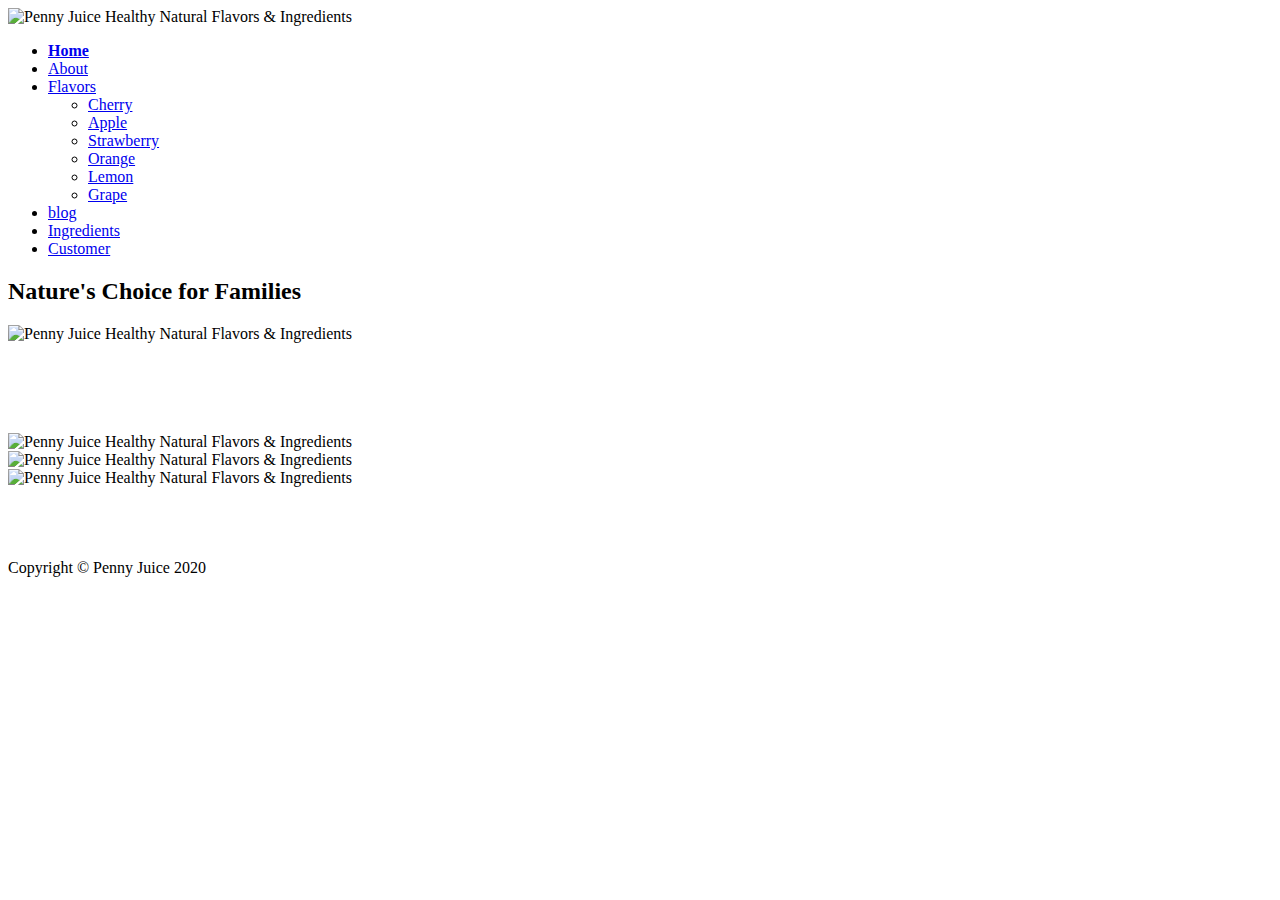
==== index.html @ 8c7e338c "Add files via upload" ====
<!DOCTYPE html>
<html lang="en">
    <head>
        <meta charset="UTF-8">
        <title>Penny Juice - Healthy Lifestyle Website</title>
        <meta name="Keywords" content="Las Vegas, Healthy Lifestyle, Pre School, Juices">
        <meta name="author" content="Ronnie Blair">
        <meta name="viewport" content="width=device-width, initial-scale=1.0">
        <link rel="stylesheet" type="text/css" href="../css/mystyle.css">
    </head>

    <body>
        <div id="container">

            <div class="header">
                <div><img src="../images/Penny_PJ_Logo.png"alt="Penny Juice Healthy Natural Flavors & Ingredients"Width="164" height="140"></div>
            </div>   

            <div class="content"></div>
            <div class="topnav">
                <ul>
                    <li><a href="../html/index.html"><b>Home</b></a></li>
                    <li><a href="../html/About.html">About</a></li>
                    <li><a href="../html/Flavors.html">Flavors</a>
                        <!--Dropdown-->      
                        <ul>
                            <li><a href="../html/Cherry.html">Cherry</a></li>                       
                            <li><a href="../html/Apple.HTML">Apple</a></li>
                            <li><a href="../html/Strawberry.HTML">Strawberry</a></li>
                            <li><a href="../html/Orange.HTML">Orange</a></li>                       
                            <li><a href="../html/Lemon.HTML">Lemon</a></li>                        
                            <li><a href="../html/Grape.HTML">Grape</a></li>

                        </ul> 
                    </li>
                    <li><a href="../html/blog.html">blog</a></li>
                    <li><a href="../html/Ingredients.html">Ingredients</a></li>
                    <li><a href="../html/Customer.html">Customer</a></li>
                </ul>  

            </div>

            <div class="slider_image">
                <h2>Nature's Choice for Families</h2>
                <img src="../images/Penny-juice-slider-1.gif" alt="Penny Juice Healthy Natural Flavors & Ingredients" Width="750" height="450">
            </div>    

            <br><br><br><br><br>

            <!--      <div class="carousel-Wrapper">
<span id="item-1"></span>
<span id="item-2"></span>
<span id="item-3"></span>

<div class="carousel-item-1">
<h2>Penny Juice - Seadide</h2>
<p>Enjoy a healthy Penny Juice drink</p> 
<a class="arrow arrow-prev" href="#item-3"></a>
<a class="arrow arrow-prev" href="#item-2"></a>
</div>

<div class="carousel-item-2">
<h2>Penny Juice - Restaurant</h2>
<p>Enjoy a healthy Penny Juice drink on your picnic</p> 
<a class="arrow arrow-prev" href="#item-1"></a>
<a class="arrow arrow-prev" href="#item-3"></a>
</div>

<div class="carousel-item-3">
<h2>Penny Juice - Outdoors</h2>
<p>Enjoy the outdoors with Penny Juice</p> 
<a class="arrow arrow-prev" href="#item-2"></a>
<a class="arrow arrow-prev" href="#item-1"></a>
</div>          
</div> -->


<div class="flex-container2">
<div><img src="../images/Flavors.png" alt="Penny Juice Healthy Natural Flavors & Ingredients" Width="164" height="176"></div>
<div><img src="../images/Ingredients_2.png" alt="Penny Juice Healthy Natural Flavors & Ingredients" Width="164" height="176"></div>
<div><img src="../images/Customer.png" alt="Penny Juice Healthy Natural Flavors & Ingredients" Width="164" height="176"></div>              
</div>    
<br><br><br><br> 
<div class="footer">
Copyright &copy; Penny Juice 2020
</div>                                  


</div>

</body>
</html>
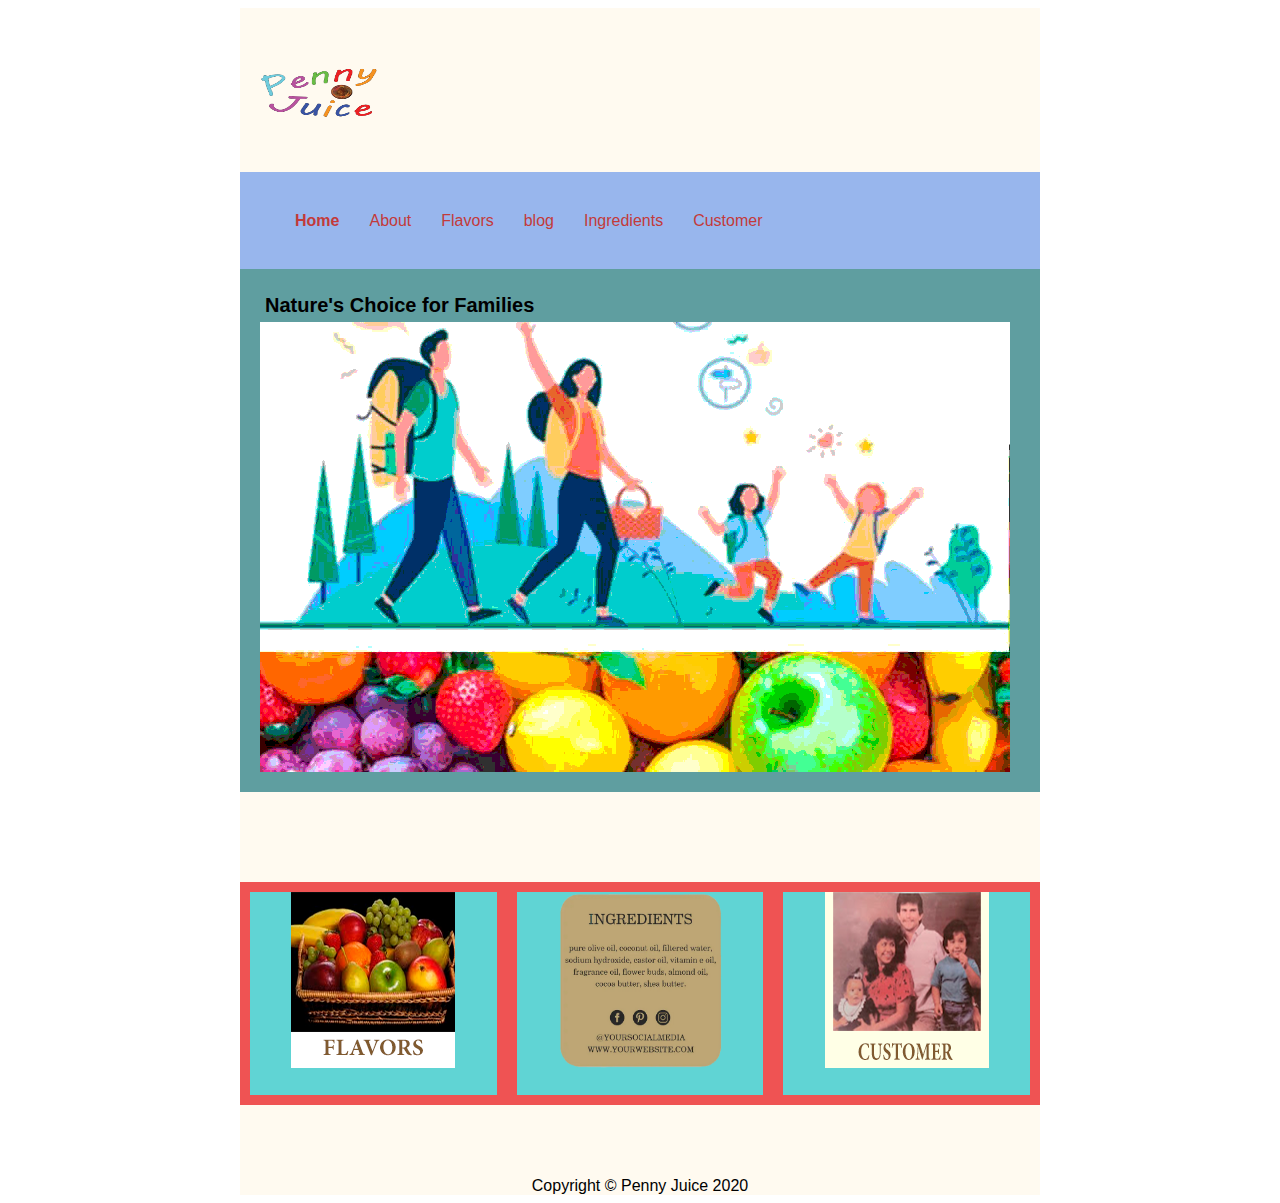
==== commit b0f89b91: "Update index.html" ====
--- a/index.html
+++ b/index.html
@@ -6,30 +6,30 @@
         <meta name="Keywords" content="Las Vegas, Healthy Lifestyle, Pre School, Juices">
         <meta name="author" content="Ronnie Blair">
         <meta name="viewport" content="width=device-width, initial-scale=1.0">
-        <link rel="stylesheet" type="text/css" href="../css/mystyle.css">
+        <link rel="stylesheet" type="text/css" href="mystyle.css">
     </head>
 
     <body>
         <div id="container">
 
             <div class="header">
-                <div><img src="../images/Penny_PJ_Logo.png"alt="Penny Juice Healthy Natural Flavors & Ingredients"Width="164" height="140"></div>
+                <div><img src="Penny_PJ_Logo.png"alt="Penny Juice Healthy Natural Flavors & Ingredients"Width="164" height="140"></div>
             </div>   
 
             <div class="content"></div>
             <div class="topnav">
                 <ul>
-                    <li><a href="../html/index.html"><b>Home</b></a></li>
-                    <li><a href="../html/About.html">About</a></li>
-                    <li><a href="../html/Flavors.html">Flavors</a>
+                    <li><a href="index.html"><b>Home</b></a></li>
+                    <li><a href="About.html">About</a></li>
+                    <li><a href="Flavors.html">Flavors</a>
                         <!--Dropdown-->      
                         <ul>
-                            <li><a href="../html/Cherry.html">Cherry</a></li>                       
-                            <li><a href="../html/Apple.HTML">Apple</a></li>
-                            <li><a href="../html/Strawberry.HTML">Strawberry</a></li>
-                            <li><a href="../html/Orange.HTML">Orange</a></li>                       
-                            <li><a href="../html/Lemon.HTML">Lemon</a></li>                        
-                            <li><a href="../html/Grape.HTML">Grape</a></li>
+                            <li><a href="Cherry.html">Cherry</a></li>                       
+                            <li><a href="Apple.HTML">Apple</a></li>
+                            <li><a href="Strawberry.HTML">Strawberry</a></li>
+                            <li><a href="Orange.HTML">Orange</a></li>                       
+                            <li><a href="Lemon.HTML">Lemon</a></li>                        
+                            <li><a href="Grape.HTML">Grape</a></li>
 
                         </ul> 
                     </li>
@@ -42,7 +42,7 @@
 
             <div class="slider_image">
                 <h2>Nature's Choice for Families</h2>
-                <img src="../images/Penny-juice-slider-1.gif" alt="Penny Juice Healthy Natural Flavors & Ingredients" Width="750" height="450">
+                <img src="Penny-juice-slider-1.gif" alt="Penny Juice Healthy Natural Flavors & Ingredients" Width="750" height="450">
             </div>    
 
             <br><br><br><br><br>
@@ -76,9 +76,9 @@
 
 
 <div class="flex-container2">
-<div><img src="../images/Flavors.png" alt="Penny Juice Healthy Natural Flavors & Ingredients" Width="164" height="176"></div>
-<div><img src="../images/Ingredients_2.png" alt="Penny Juice Healthy Natural Flavors & Ingredients" Width="164" height="176"></div>
-<div><img src="../images/Customer.png" alt="Penny Juice Healthy Natural Flavors & Ingredients" Width="164" height="176"></div>              
+<div><img src="Flavors.png" alt="Penny Juice Healthy Natural Flavors & Ingredients" Width="164" height="176"></div>
+<div><img src="Ingredients_2.png" alt="Penny Juice Healthy Natural Flavors & Ingredients" Width="164" height="176"></div>
+<div><img src="Customer.png" alt="Penny Juice Healthy Natural Flavors & Ingredients" Width="164" height="176"></div>              
 </div>    
 <br><br><br><br> 
 <div class="footer">
@@ -89,4 +89,4 @@
 </div>
 
 </body>
-</html>+</html>
--- a/mystyle.css
+++ b/mystyle.css
@@ -0,0 +1,399 @@
+@charset "utf-8";
+/* css Document */
+body {
+    background-image: url("../images/backg.image.jpg"); 
+    background-size: cover;
+    font-family: Helvetica, Arial, sans-serif;
+    margin: 25;
+}
+
+h1, h2, h3 {
+    margin: 0; 
+    padding: 25px;
+}
+
+h2 {
+    color: black;
+    font-size: 20px;
+    margin: -20px;
+}
+
+h3 {
+    font-size: 12px;
+    color: black;
+    padding: 0px;
+    margin: 10px;
+    text-align: left;
+}
+h5 {
+    float: left;
+    margin-left: 630px;
+    margin-top: 5px;
+}
+
+blog {
+    float: left;
+    background-color: #ef7575;
+    padding: 30px;
+    text-align: center;
+    font-size: 30px;
+    color: white;
+    width: 92.5%;
+}
+
+article {
+    background: #ccc;
+}
+
+article h3 {
+    float: left;
+    width: 95%;
+    background: #ccc;
+    padding-left: 20px;
+    padding-right: 20px;
+    margin: auto;
+    margin-top: -20px;
+}
+
+article h4 {
+    float: left;
+    width: 95%;
+    height: 10px;
+    background: #ccc;
+    padding: 20px;
+    margin-top: 0px;
+    font-size: 10px;
+}
+
+table {
+    background: #ccc;
+    width: 100%;
+    float: right;
+}
+
+#container {    /* # is id, one time */
+    background-color: floralwhite;
+    width: 800px;
+    height: 900;
+    margin-left: auto;
+    margin-right: auto;
+}
+
+.header {
+    overflow: hidden;
+    color: crimson;
+    text-align: left; 
+    padding: 10px;
+}
+
+.content {
+    padding: 0;     
+}
+
+
+.topnav {
+    width: 100%;
+    background-color: #98b6ed;
+    line-height: 35px;
+    float: left;
+}
+
+.topnav a { 
+    display: block;
+    color: #c33a3a;
+    text-align: center;
+    padding: 15px 15px;
+    text-decoration: none;
+}
+
+.topnav ul { 
+    float: left;
+}
+
+.topnav ul li {
+    float: left;
+    list-style: none;
+    position: relative;   
+}
+
+#nav ul li a {    /* # is id */
+    display: block;
+    font-family: arial;
+    color: orangered;
+    font-size: 14px;
+    padding: 24px 14px;
+    text-decoration: none;   
+}
+
+.topnav ul li ul {         /* Dropdown*/
+    display: none;
+    position: absolute;
+    background-color: aliceblue;
+    padding: 10px;
+    border-radius: 0px 0px 4px 4px;
+    /* z-index: 1000;   Don't Forget   */   
+}
+
+.topnav ul li:hover ul {    
+    display: block;
+    position: absolute;
+    background-color: #1d2fbf;
+    padding: 10px;
+    padding-right: 10px;
+    border-radius: 0px 0px 4px 4px;
+}
+
+.topnav ul li ul li {  
+    padding: 8px 14px;
+}
+
+.topnav ul li ul li a {
+    border-radius: 4px;
+}
+
+.topnav ul li ul li a:hover{    /* Box inside Dropdown */
+    background-color: #fad7db;
+}
+
+.slider_image {
+    flex: 70%;
+    flex-wrap: wrap;
+    display: flex;
+    background-color: cadetblue;
+    padding: 20px;
+}
+
+.flex-container {
+    flex-wrap: wrap;
+    display: flex;
+    justify-content: left;
+    clear: both;
+
+}
+
+.flex-container > div {
+    color: white;
+    margin: 10px;
+    text-align: left;
+    line-height: 25px;
+    font-size: 30px;
+}
+
+.flex-container1 {
+    display: flex;
+    background-color: #5dc5fc;
+    justify-content: center;
+    clear: both;
+
+}
+
+.flex-container1 > div {
+    color: white;
+    width: %;
+    margin: 25px;
+    text-align: left;
+    line-height: 25px;
+    font-size: 30px;
+}
+
+.flex-container2 {
+    display: flex;
+    background-color: #ef5353;
+    justify-content: left;
+    clear: both;   
+}
+
+.flex-container2 > div {
+    background-color: #60d4d4;
+    color: white;
+    width: 100%;
+    margin: 10px;
+    text-align: center;
+    line-height:  75px;
+    font-size: 30px;
+}
+
+.footer {
+    text-align: center; 
+}
+
+.flex-container3 {
+    display: flex;
+    background-color: #e4e7eb;
+    justify-content: center;
+    clear: both;   
+}
+
+.flex-container3 > div > li {
+    color: black;
+}
+
+.flex-container3 > div > div > li {
+    color: black;
+}
+
+.flex-container3 > div {
+    background-color: #b2e4f8;
+    color: white;
+    width: 100%;
+    margin: 10px;
+    text-align: left;
+    line-height: 35px;
+    font-size: 16px;
+    padding-left: 20px;
+    padding-bottom: 30px;
+}
+
+.flex-container3 > div > h1 {
+    background-color: none;
+    color: #147710;
+    width: 85%;
+    margin: -10px;
+    text-align: left;
+    line-height: 35px;
+    font-size: 20px;
+    padding-left: 20px;
+    padding-bottom: px;
+    padding-top: 25px;
+}
+
+.flex-container3 > div > h2 {
+    background-color: none;
+    color: #7932d9;
+    width: 85%;
+    margin: 0px;
+    text-align: left;
+    line-height: 25px;
+    font-size: 20px;
+    padding-left: 0px;
+    padding-top: 20px;
+}
+
+.flex-container3 > div > h3 {
+    background-color: none;
+    color: #6219c6;
+    width: 85%;
+    margin: 0px;
+    text-align: left;
+    line-height: 35px;
+    font-size: 20px;
+    padding-left: 0px;
+    padding-bottom: 20px;
+    padding-top: 16px;
+}
+
+.flex-container3 > div > div > h4 {
+    background-color: aqua;
+    color: #17aa17;
+    width: 0%;
+    margin: 10px;
+    text-align: left;
+    line-height: 35px;
+    font-size: 20px;
+    padding-left: 0px;
+}
+
+.flex-container3 > div > div > h5 {
+    background-color: none; 
+    color: #ff7600;
+    width: 85%;
+    margin: 0px;
+    text-align: left;
+    line-height: 35px;
+    font-size: 20px;
+    padding-left: 0px;
+}
+
+.carousel-wrapper{
+    height: 400px;
+    position: relative;
+    width: 800px;
+    margin:0 auto;
+}
+.carousel-item{
+    position: absolute;
+    top: 0;
+    bottom: 0;
+    left: 0;
+    right: 0;
+    padding: 25px 50px;
+    opacity: 0;
+    transition: all 0.5s ease-in-out;
+
+}
+.arrow {
+    border: solid black;
+    border-width: 0 3px 3px 0;
+    display: inline-block;
+    padding: 22px;
+}
+
+.arrow-prev {
+    left: 10px;
+    position: absolute;
+    top: 40%;
+    transform: translateY(-50%) rotate(135deg);
+}
+
+.arrow-next{
+    right: 10px;
+    position: absolute;
+    top: 40%;
+    transform: translateY(-50%) rotate(-45deg);
+} 
+
+.light {
+    color: white;
+}
+
+@media (max-width: 480px) {
+    .arrow, .light .arrow {
+        background-size: 10px;
+        background-position: 10px 50%;
+    }
+}    
+
+/*delect every element*/
+[id^="item"] {
+    display: none;
+}
+
+.item-1 {
+    z-index: 2;
+    opacity: 1;       
+    background: url('https://imgur.com/wCaul64.jpg');
+    background-size: cover;
+}
+
+.item-2 {
+    background: url(https://imgur.com/eNAmHbQ.jpg");
+    background-size: cover;
+}
+
+.item-3 {
+    background: url("https://imgur.com/QkyTbXl.jpg");
+    background-size: cover;
+}
+
+*:target ~ .item-1 {
+    opacity: 0;
+}
+
+#item-1:target ~ .item-1 {
+    opacity: 1;
+}
+
+#item-2:target ~ .item-2, #item-3:target ~ .item-3 {
+    z-index: 3;
+    opacity: 1;
+}
+
+
+
+
+
+
+
+
+
+
